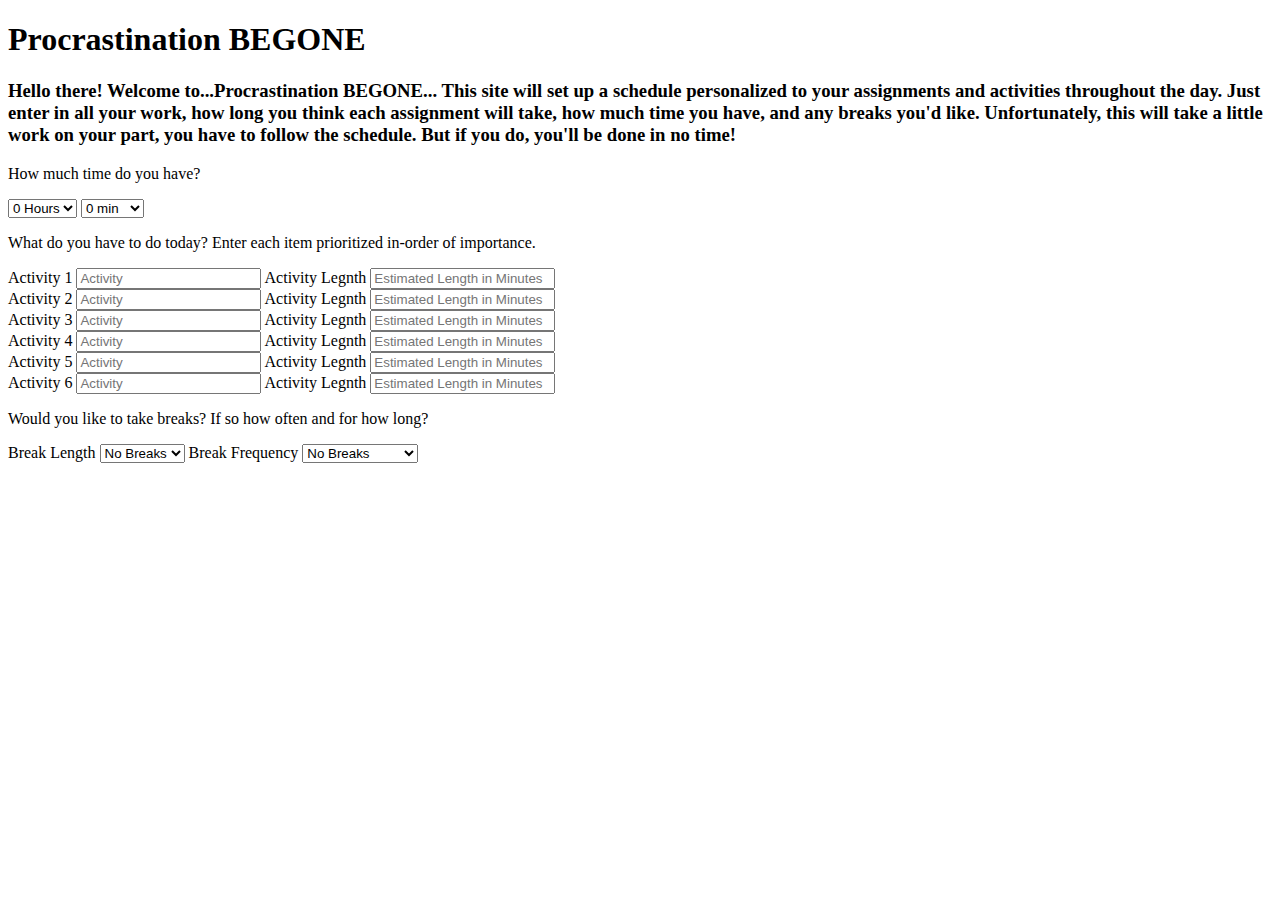
==== final.html @ 50cebff1 "Base UI Finished" ====
<!DOCTYPE html>
<html lang="en">
<head>
    <link rel="stylesheet" href="final.css">
    <meta charset="UTF-8">
    <meta name="viewport" content="width=device-width, initial-scale=1.0">
    <meta http-equiv="X-UA-Compatible" content="ie=edge">
    <title>Procrastination Begone</title>
</head>
<body>
    <h1>Procrastination BEGONE</h1>
    <h3>
        Hello there! Welcome to...Procrastination BEGONE...
        This site will set up a schedule personalized to your
         assignments and activities throughout the day. 
         Just enter in all your work, how long you think each
          assignment will take, how much time you have, and any breaks 
          you'd like. Unfortunately, this will take a little work 
          on your part, you have to follow the schedule. But if 
          you do, you'll be done in no time!
    </h3>

    <p>How much time do you have?</p>
    <select name="Available Hours">
        <option value="0">0 Hours</option>
        <option value="1">1 Hour</option>
        <option value="2">2 Hours</option>
        <option value="3">3 Hours</option>
        <option value="4">4 Hours</option>
        <option value="5">5 Hours</option>
        <option value="6">6 Hours</option>
    </select>
    <select name="available minutes">
        <option value="0">0 min</option>
        <option value="15">15 min</option>
        <option value="30">30 min</option>
        <option value="45">45 min</option>
    </select>
    
    <p>What do you have to do today? Enter each item prioritized in-order of importance.</p>
    <label for="Activity1">Activity 1</label>
    <input type="text" name="Activity1" placeholder="Activity">
    <label for="Activity1 Length">Activity Legnth</label>
    <input type="text" name="Actvity1 Length" placeholder="Estimated Length in Minutes">
    <br>
    <label for="Activity2">Activity 2</label>
    <input type="text" name="Activity2" placeholder="Activity">
    <label for="Activity2 Length">Activity Legnth</label>
    <input type="text" name="Actvity2 Length" placeholder="Estimated Length in Minutes">
    <br>
    <label for="Activity3">Activity 3</label>
    <input type="text" name="Activity3" placeholder="Activity">
    <label for="Activity3 Length">Activity Legnth</label>
    <input type="text" name="Actvity3 Length" placeholder="Estimated Length in Minutes">
    <br>
    <label for="Activity4">Activity 4</label>
    <input type="text" name="Activity4" placeholder="Activity">
    <label for="Activity4 Length">Activity Legnth</label>
    <input type="text" name="Actvity4 Length" placeholder="Estimated Length in Minutes">
    <br>
    <label for="Activity5">Activity 5</label>
    <input type="text" name="Activity5" placeholder="Activity">
    <label for="Activity5 Length">Activity Legnth</label>
    <input type="text" name="Actvity5 Length" placeholder="Estimated Length in Minutes">
    <br>
    <label for="Activity6">Activity 6</label>
    <input type="text" name="Activity6" placeholder="Activity">
    <label for="Activity5 Length">Activity Legnth</label>
    <input type="text" name="Actvity6 Length" placeholder="Estimated Length in Minutes">
    
    
    <p>
        Would you like to take breaks? If so how often and for 
        how long?
    </p>
    <label for="Break Length">Break Length</label>
    <select name="Break Length">
        <option value="0">No Breaks</option>
        <option value="5">5 min</option>
        <option value="10">10 min</option>
        <option value="15">15 min</option>
        <option value="20">20 min</option>
        <option value="25">25 min</option>
        <option value="30">30 min</option>
    </select>
    <label for="Break Frequency">Break Frequency</label>
    <select name="Break Frequency">
        <option value="0">No Breaks</option>
        <option value="30">30 min</option>
        <option value="60">1 hour</option>
        <option value="90">Hour and a Half</option>
        <option value="120">2 Hours</option>
    </select>


    <script src="final.js"></script> 
</body>
</html>
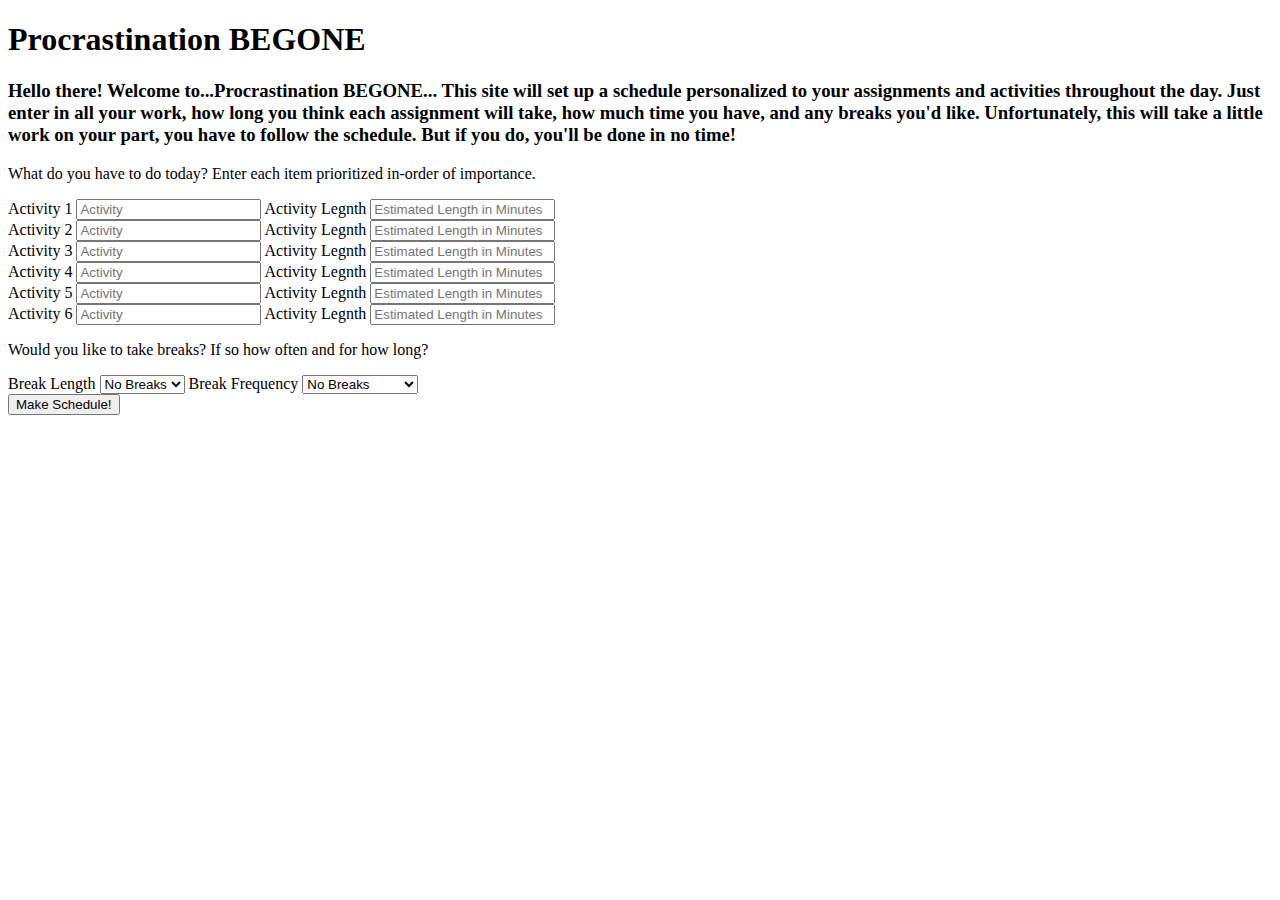
==== commit f53c89b8: "Calculations Begun" ====
--- a/final.html
+++ b/final.html
@@ -20,8 +20,8 @@
           you do, you'll be done in no time!
     </h3>
 
-    <p>How much time do you have?</p>
-    <select name="Available Hours">
+    <!-- <p>How much time do you have?</p>
+    <select name="Available Hours" id="HoursA">
         <option value="0">0 Hours</option>
         <option value="1">1 Hour</option>
         <option value="2">2 Hours</option>
@@ -30,43 +30,43 @@
         <option value="5">5 Hours</option>
         <option value="6">6 Hours</option>
     </select>
-    <select name="available minutes">
+    <select name="available minutes" id="minutesA">
         <option value="0">0 min</option>
         <option value="15">15 min</option>
         <option value="30">30 min</option>
         <option value="45">45 min</option>
     </select>
-    
+     -->
     <p>What do you have to do today? Enter each item prioritized in-order of importance.</p>
     <label for="Activity1">Activity 1</label>
     <input type="text" name="Activity1" placeholder="Activity">
     <label for="Activity1 Length">Activity Legnth</label>
-    <input type="text" name="Actvity1 Length" placeholder="Estimated Length in Minutes">
+    <input id="Act1" type="text" name="Actvity1 Length" placeholder="Estimated Length in Minutes">
     <br>
     <label for="Activity2">Activity 2</label>
     <input type="text" name="Activity2" placeholder="Activity">
     <label for="Activity2 Length">Activity Legnth</label>
-    <input type="text" name="Actvity2 Length" placeholder="Estimated Length in Minutes">
+    <input id="Act2" type="text" name="Actvity2 Length" placeholder="Estimated Length in Minutes">
     <br>
     <label for="Activity3">Activity 3</label>
     <input type="text" name="Activity3" placeholder="Activity">
     <label for="Activity3 Length">Activity Legnth</label>
-    <input type="text" name="Actvity3 Length" placeholder="Estimated Length in Minutes">
+    <input id="Act3" type="text" name="Actvity3 Length" placeholder="Estimated Length in Minutes">
     <br>
     <label for="Activity4">Activity 4</label>
     <input type="text" name="Activity4" placeholder="Activity">
     <label for="Activity4 Length">Activity Legnth</label>
-    <input type="text" name="Actvity4 Length" placeholder="Estimated Length in Minutes">
+    <input id="Act4" type="text" name="Actvity4 Length" placeholder="Estimated Length in Minutes">
     <br>
     <label for="Activity5">Activity 5</label>
     <input type="text" name="Activity5" placeholder="Activity">
     <label for="Activity5 Length">Activity Legnth</label>
-    <input type="text" name="Actvity5 Length" placeholder="Estimated Length in Minutes">
+    <input id="Act5" type="text" name="Actvity5 Length" placeholder="Estimated Length in Minutes">
     <br>
     <label for="Activity6">Activity 6</label>
     <input type="text" name="Activity6" placeholder="Activity">
     <label for="Activity5 Length">Activity Legnth</label>
-    <input type="text" name="Actvity6 Length" placeholder="Estimated Length in Minutes">
+    <input id="Act6" type="text" name="Actvity6 Length" placeholder="Estimated Length in Minutes">
     
     
     <p>
@@ -74,7 +74,7 @@
         how long?
     </p>
     <label for="Break Length">Break Length</label>
-    <select name="Break Length">
+    <select id="bl" name="Break Length">
         <option value="0">No Breaks</option>
         <option value="5">5 min</option>
         <option value="10">10 min</option>
@@ -84,13 +84,15 @@
         <option value="30">30 min</option>
     </select>
     <label for="Break Frequency">Break Frequency</label>
-    <select name="Break Frequency">
+    <select id="BreakFrequency" name="Break Frequency">
         <option value="0">No Breaks</option>
         <option value="30">30 min</option>
         <option value="60">1 hour</option>
         <option value="90">Hour and a Half</option>
         <option value="120">2 Hours</option>
     </select>
+    <br>
+    <button id="Go">Make Schedule!</button>
 
 
     <script src="final.js"></script> 
